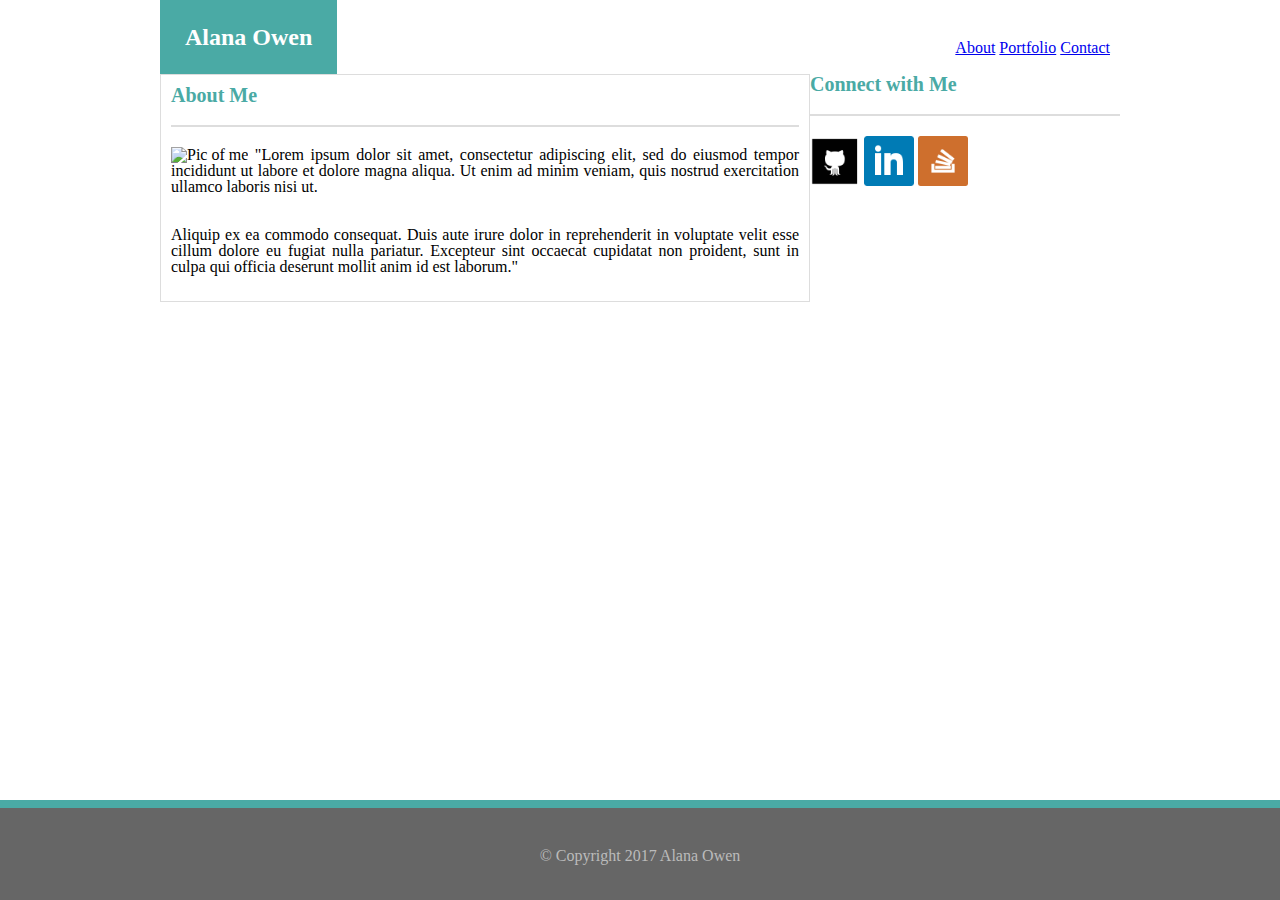
==== index.html @ 82f6e9cc "inital adding of files" ====
<!DOCTYPE html>
<html lang="en">
<head>

	<title>Alana Owen</title>
	<meta charset="utf-8">
	<link rel="stylesheet" type="text/css" href="assets/css/reset.css">
	<link rel="stylesheet" type="text/css" href="assets/css/style.css">
	
</head>

<body>

<!-- Header/Navigation -->
	<header>

		<div class="header">

			<div id="name">
				Alana Owen
			</div>

			<nav>
				<ul>
					<li><a href="index.html">About</a></li>
					<li><a href="portfolio.html">Portfolio</a></li>
					<li><a href="contact.html">Contact</a></li>
				</ul>
			</nav>
		</div> <!-- Closed header div -->

	</header>

<!-- Main content -->
	<div class="wrap">

		<div id="main">
			<h1>About Me</h1>
	
	
			<p> <img id="alana-image" src="assets/images/IMG_1913.jpg" alt="Pic of me"> "Lorem ipsum dolor sit amet, consectetur adipiscing elit, sed do eiusmod tempor incididunt ut labore et dolore magna aliqua. Ut enim ad minim veniam, quis nostrud exercitation ullamco laboris nisi ut. </p> 
			
			<br>

			<p>Aliquip ex ea commodo consequat. Duis aute irure dolor in reprehenderit in voluptate velit esse cillum dolore eu fugiat nulla pariatur. Excepteur sint occaecat cupidatat non proident, sunt in culpa qui officia deserunt mollit anim id est laborum."</p>

		</div>

		<div id="sidebar>">
			<h1>Connect with Me</h1>
		
				
			<a href="https://github.com/alanaowen" target="_blank"> <img src="assets/images/if_github_square_black_107109.png" alt="github" style="width:50px;"></a>
			
			<a href="https://www.linkedin.com/in/alana-owen/" target="_blank"> <img src="assets/images/if_square-linkedin_317725.png" alt="linkedin" style="width: 50px;"></a>
			
			<a href="https://stackexchange.com/users/9818887/alana-owen" target="_blank"> <img src="assets/images/if_stackoverflow-square-social-media_764927.png" alt="stackoverflow" style="width: 50px;"></a>

		</div>	

	</div>  <!-- Closed wrap div -->
	

<!-- Footer -->
	<footer>
			&copy Copyright 2017 Alana Owen
	</footer>
	
	
</body>
</html>
---- assets/css/style.css ----
* {
	box-sizing: border-box;
}

body {}
	color: #777777;
	font-family: 'Arial', 'Helvetica Neue', Helvetica, sans-serif;
}

header {
	background: #FFF;
	border-bottom: solid 2px #ccc;
	margin-bottom: 20px;
	overflow: auto;
}

.header {
	width: 960px;
	margin: 0 auto;
	overflow: auto;
}

.wrap {
	width: 960px;
	margin: 0 auto;
	overflow: auto;
}

nav {
	float: right;
	margin-top: 20px;
}

li {
	display: inline;
}

ul {
	padding: 10px;
	margin-top: 10px;
}

#name {
	font-size: 24px;
	font-weight: bold;
	font-family: 'Georgia', Times, 'Times New Roman', serif;
	color: #FFFFFF;
	background: #4aaaa5;
	padding: 25px;
	display: inline-block;
	float: left;
}

h1 {
	font-family: 'Georgia', Times, 'Times New Roman', serif;
	font-size: 20px;
	font-weight: bold;
	border-bottom: solid 2px #dddddd;
	padding-bottom: 20px;
	margin-bottom: 20px;
	color: #4aaaa5;
}

p {
	margin-bottom: 16px;
	text-align: justify;
}

#main {
	border: solid 1px #dddddd;
	float: left;
	width: 650px;
	background: #FFF;
	padding: 10px;

}

#sidebar {
	float: right;
	width: 270px;
	padding: 10px;
	border: solid 1px #dddddd;
}

#alana-image {
	max-width: 300px;
	max-height: 300px;
}

footer {
	position: fixed;
	bottom: 0;
	padding: 40px;
	background: #666666;
	color: #BBB;
	width: 100%;
	height: 100px;
	text-align: center;
	border-top: solid 8px #4aaaa5;
}

form {
	width: 100%;
}

input {
	width: 100%;
	margin-bottom: 20px;
	padding: 10px;
	color: #ccc;
	border: solid 1px #dddddd;
}

textarea {
	width: 100%;
	height: 100px;
	margin-bottom: 20px;
	padding: 10px;
	border: solid 1px #dddddd;
	color: #ccc;
}

.left {
	float: left;
}

.right {
	float: right;
}
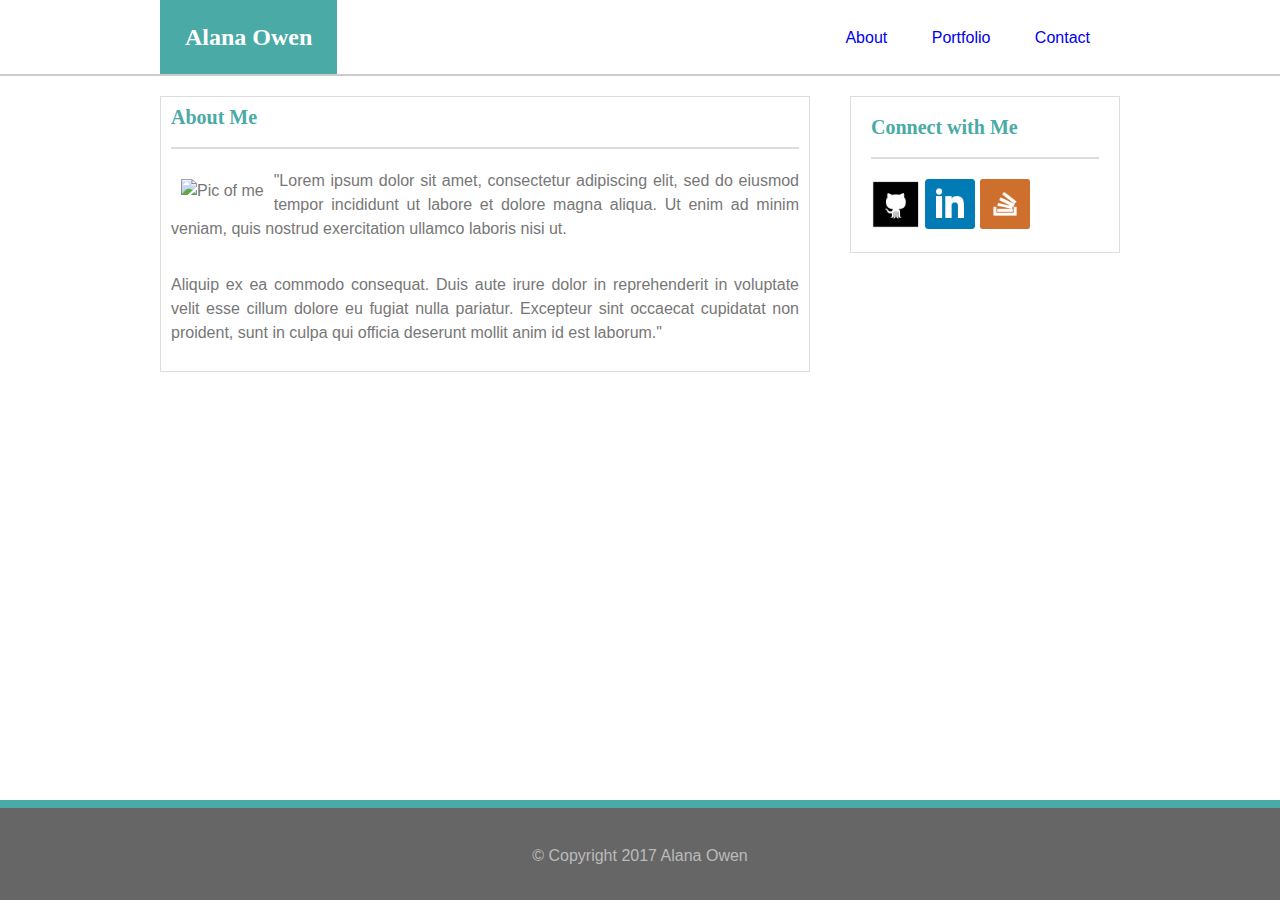
==== commit 1ab6628c: "final" ====
--- a/index.html
+++ b/index.html
@@ -4,6 +4,7 @@
 
 	<title>Alana Owen</title>
 	<meta charset="utf-8">
+	<meta name="viewport" content="width=device-width, initial-scale=1">
 	<link rel="stylesheet" type="text/css" href="assets/css/reset.css">
 	<link rel="stylesheet" type="text/css" href="assets/css/style.css">
 	
@@ -39,23 +40,22 @@
 	
 	
 			<p> <img id="alana-image" src="assets/images/IMG_1913.jpg" alt="Pic of me"> "Lorem ipsum dolor sit amet, consectetur adipiscing elit, sed do eiusmod tempor incididunt ut labore et dolore magna aliqua. Ut enim ad minim veniam, quis nostrud exercitation ullamco laboris nisi ut. </p> 
-			
 			<br>
 
 			<p>Aliquip ex ea commodo consequat. Duis aute irure dolor in reprehenderit in voluptate velit esse cillum dolore eu fugiat nulla pariatur. Excepteur sint occaecat cupidatat non proident, sunt in culpa qui officia deserunt mollit anim id est laborum."</p>
 
 		</div>
 
-		<div id="sidebar>">
-			<h1>Connect with Me</h1>
+		<div id="sidebar">
+			
+			  <h1>Connect with Me</h1>
 		
-				
 			<a href="https://github.com/alanaowen" target="_blank"> <img src="assets/images/if_github_square_black_107109.png" alt="github" style="width:50px;"></a>
 			
 			<a href="https://www.linkedin.com/in/alana-owen/" target="_blank"> <img src="assets/images/if_square-linkedin_317725.png" alt="linkedin" style="width: 50px;"></a>
 			
 			<a href="https://stackexchange.com/users/9818887/alana-owen" target="_blank"> <img src="assets/images/if_stackoverflow-square-social-media_764927.png" alt="stackoverflow" style="width: 50px;"></a>
-
+			
 		</div>	
 
 	</div>  <!-- Closed wrap div -->
--- a/assets/css/style.css
+++ b/assets/css/style.css
@@ -2,14 +2,14 @@
 	box-sizing: border-box;
 }
 
-body {}
+body {
 	color: #777777;
 	font-family: 'Arial', 'Helvetica Neue', Helvetica, sans-serif;
 }
 
 header {
 	background: #FFF;
-	border-bottom: solid 2px #ccc;
+	border-bottom: 2px solid #ccc;
 	margin-bottom: 20px;
 	overflow: auto;
 }
@@ -18,6 +18,7 @@
 	width: 960px;
 	margin: 0 auto;
 	overflow: auto;
+	
 }
 
 .wrap {
@@ -28,11 +29,18 @@
 
 nav {
 	float: right;
-	margin-top: 20px;
+	margin-top: 10px;
+	
+}
+
+li a {
+	text-decoration: none;
+	padding: 20px;
 }
 
 li {
 	display: inline;
+	
 }
 
 ul {
@@ -64,6 +72,7 @@
 p {
 	margin-bottom: 16px;
 	text-align: justify;
+	line-height: 24px;
 }
 
 #main {
@@ -78,14 +87,18 @@
 #sidebar {
 	float: right;
 	width: 270px;
-	padding: 10px;
+	padding: 20px;
 	border: solid 1px #dddddd;
 }
 
 #alana-image {
 	max-width: 300px;
 	max-height: 300px;
-}
+	float: left;
+	padding: 10px;
+}
+
+
 
 footer {
 	position: fixed;
@@ -128,6 +141,107 @@
 	float: right;
 }
 
-
-
-
+@media screen and (max-width: 980px) {
+	.header {
+		position: static;
+	}
+
+	#name {
+		margin-left: 200px;
+	}
+
+	footer {
+		position: relative;
+		margin-top: 20px;
+	}
+
+	#main {
+		width: 350px;
+		margin-left: 200px;
+	}
+
+	nav {
+		width:430px;
+	}
+
+	#sidebar {
+		float: left;
+		margin-left: 20px;
+	}
+
+}
+
+@media screen and (max-width: 768px) {
+	header {
+		width: 100%;
+
+	}
+
+	#name {
+		margin-left: 20px;
+	}
+
+	nav {
+		margin-right: 100px;
+	}
+
+	
+
+	.wrap {
+		width: 100%;
+		
+	}
+
+	#main {
+		width: 700px;
+		margin: 0 20px 20px 20px;
+
+	}
+
+	#sidebar {
+		width: 300px;
+		margin: 0 20px;
+		
+	}
+
+}
+
+@media screen and (max-width: 640px) {
+	.header {
+		position: static;
+		width: 100%;
+	}
+
+	#name {
+		width: 100%;
+		text-align: center;
+	}
+
+	nav {
+		width: 100%;
+		text-align: center;
+	}
+
+	.wrap {
+		width: 600px;
+		position: static;
+		margin: 0 auto;
+	}
+
+	#main {
+		width: 600px;
+
+	}
+
+	footer {
+		position: relative;
+	}
+
+
+}
+
+
+
+
+
+
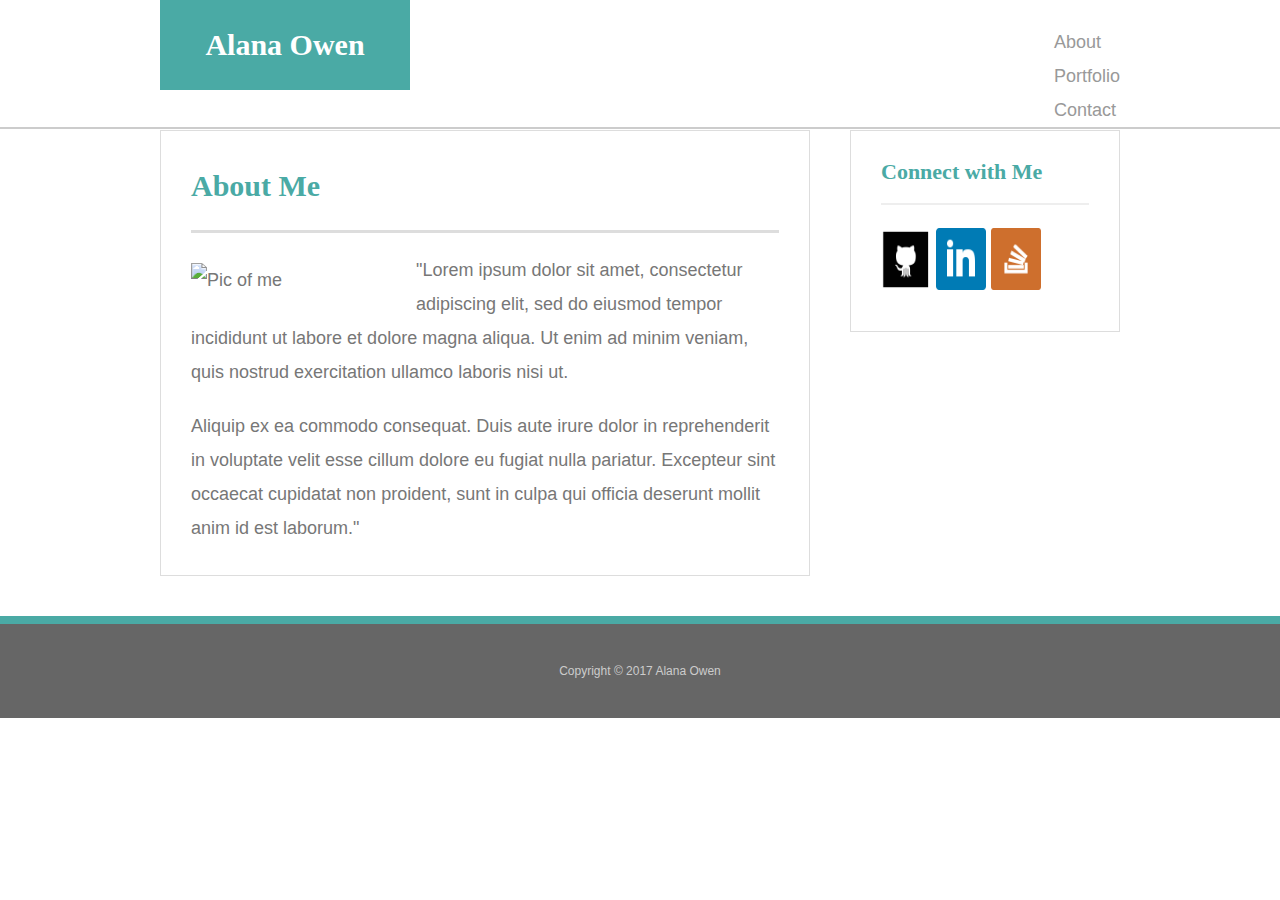
==== commit 48794ce8: "utilized the solution skeleton for hw1" ====
--- a/index.html
+++ b/index.html
@@ -1,71 +1,62 @@
 <!DOCTYPE html>
 <html lang="en">
+
 <head>
-
 	<title>Alana Owen</title>
 	<meta charset="utf-8">
 	<meta name="viewport" content="width=device-width, initial-scale=1">
 	<link rel="stylesheet" type="text/css" href="assets/css/reset.css">
 	<link rel="stylesheet" type="text/css" href="assets/css/style.css">
-	
 </head>
 
 <body>
 
 <!-- Header/Navigation -->
-	<header>
-
-		<div class="header">
-
-			<div id="name">
-				Alana Owen
-			</div>
-
+<header id="masthead">
+	<div class="container">
+		<a href="index.html" id="logo">Alana Owen</a>
 			<nav>
-				<ul>
+			 	<ul>
 					<li><a href="index.html">About</a></li>
 					<li><a href="portfolio.html">Portfolio</a></li>
 					<li><a href="contact.html">Contact</a></li>
 				</ul>
 			</nav>
-		</div> <!-- Closed header div -->
-
-	</header>
+	</div> <!-- Closed "container" div -->
+</header>
 
 <!-- Main content -->
-	<div class="wrap">
+<div id="main-container" class="container">
+	<section class="main-section">
+		<h1>About Me</h1>
+	
+		<img id="alana-image" src="assets/images/IMG_1913.jpg" class="auth-image" alt="Pic of me"> 
 
-		<div id="main">
-			<h1>About Me</h1>
+		<p>"Lorem ipsum dolor sit amet, consectetur adipiscing elit, sed do eiusmod tempor incididunt ut labore et dolore magna aliqua. Ut enim ad minim veniam, quis nostrud exercitation ullamco laboris nisi ut. </p> 
+			
+		<p>Aliquip ex ea commodo consequat. Duis aute irure dolor in reprehenderit in voluptate velit esse cillum dolore eu fugiat nulla pariatur. Excepteur sint occaecat cupidatat non proident, sunt in culpa qui officia deserunt mollit anim id est laborum."</p>
+
+	</section> <!-- closed "main-section"-->
+
+	<section class="sidebar">
+		<div id="connect">
+			<h2>Connect with Me</h2>
+		
+			<a href="https://github.com/alanaowen" target="_blank"> <img src="assets/images/if_github_square_black_107109.png" class="social" alt="github" style="width:50px;"></a>
+			
+			<a href="https://www.linkedin.com/in/alana-owen/" target="_blank"> <img src="assets/images/if_square-linkedin_317725.png" class="social" alt="linkedin" style="width: 50px;"></a>
+			
+			<a href="https://stackexchange.com/users/9818887/alana-owen" target="_blank"> <img src="assets/images/if_stackoverflow-square-social-media_764927.png" class="social" alt="stackoverflow" style="width: 50px;"></a>
+		</div>	<!-- closed "connect" div -->
+	</section> <!-- closed "sidebar" section -->
+</div>  <!-- closed "main-container" div -->
 	
-	
-			<p> <img id="alana-image" src="assets/images/IMG_1913.jpg" alt="Pic of me"> "Lorem ipsum dolor sit amet, consectetur adipiscing elit, sed do eiusmod tempor incididunt ut labore et dolore magna aliqua. Ut enim ad minim veniam, quis nostrud exercitation ullamco laboris nisi ut. </p> 
-			<br>
-
-			<p>Aliquip ex ea commodo consequat. Duis aute irure dolor in reprehenderit in voluptate velit esse cillum dolore eu fugiat nulla pariatur. Excepteur sint occaecat cupidatat non proident, sunt in culpa qui officia deserunt mollit anim id est laborum."</p>
-
-		</div>
-
-		<div id="sidebar">
-			
-			  <h1>Connect with Me</h1>
-		
-			<a href="https://github.com/alanaowen" target="_blank"> <img src="assets/images/if_github_square_black_107109.png" alt="github" style="width:50px;"></a>
-			
-			<a href="https://www.linkedin.com/in/alana-owen/" target="_blank"> <img src="assets/images/if_square-linkedin_317725.png" alt="linkedin" style="width: 50px;"></a>
-			
-			<a href="https://stackexchange.com/users/9818887/alana-owen" target="_blank"> <img src="assets/images/if_stackoverflow-square-social-media_764927.png" alt="stackoverflow" style="width: 50px;"></a>
-			
-		</div>	
-
-	</div>  <!-- Closed wrap div -->
-	
-
 <!-- Footer -->
-	<footer>
-			&copy Copyright 2017 Alana Owen
-	</footer>
-	
+<footer>
+	<div class="container">
+		Copyright &copy; 2017 Alana Owen
+	</div>
+</footer>
 	
 </body>
 </html>--- a/assets/css/style.css
+++ b/assets/css/style.css
@@ -1,144 +1,241 @@
+body {
+  font-family: Arial, "Helvetica Neue", Helvetica, sans-serif;
+  font-size: 18px;
+  line-height: 34px;
+  color: #777;
+  background: url("../images/concrete_seamless.png");
+}
+
 * {
-	box-sizing: border-box;
-}
-
-body {
-	color: #777777;
-	font-family: 'Arial', 'Helvetica Neue', Helvetica, sans-serif;
-}
-
-header {
-	background: #FFF;
-	border-bottom: 2px solid #ccc;
-	margin-bottom: 20px;
-	overflow: auto;
-}
-
-.header {
-	width: 960px;
-	margin: 0 auto;
-	overflow: auto;
-	
-}
-
-.wrap {
-	width: 960px;
-	margin: 0 auto;
-	overflow: auto;
+  box-sizing: border-box;
+}
+
+/* general */
+
+.container {
+  width: 100%;
+  max-width: 960px;
+  margin: 0 auto;
+  clear: both;
+}
+
+h1,
+h2,
+h3,
+p {
+  margin-bottom: 20px;
+}
+
+p:last-child {
+  margin-bottom: 0;
+}
+
+h1,
+h2,
+h3 {
+  font-family: Georgia, Times, "Times New Roman", serif;
+  font-weight: 700;
+  color: #4aaaa5;
+}
+
+h1 {
+  padding-bottom: 20px;
+  font-size: 30px;
+  line-height: 49px;
+  border-bottom: 3px solid #ddd;
+}
+
+h2,
+h3 {
+  font-size: 22px;
+}
+
+/* header */
+
+#masthead {
+  position: fixed;
+  z-index: 99;
+  width: 100%;
+  margin: 0 0 30px;
+  overflow: auto;
+  color: #fff;
+  background: #fff;
+  border-bottom: 2px solid #ccc;
+}
+
+#logo {
+  float: left;
+  width: 250px;
+  height: 90px;
+  font-family: Georgia, Times, "Times New Roman", serif;
+  font-size: 30px;
+  font-weight: 700;
+  line-height: 90px;
+  color: #fff;
+  text-align: center;
+  text-decoration: none;
+  background: #4aaaa5;
 }
 
 nav {
-	float: right;
-	margin-top: 10px;
-	
-}
-
-li a {
-	text-decoration: none;
-	padding: 20px;
-}
-
-li {
-	display: inline;
-	
-}
-
-ul {
-	padding: 10px;
-	margin-top: 10px;
-}
-
-#name {
-	font-size: 24px;
-	font-weight: bold;
-	font-family: 'Georgia', Times, 'Times New Roman', serif;
-	color: #FFFFFF;
-	background: #4aaaa5;
-	padding: 25px;
-	display: inline-block;
-	float: left;
-}
-
-h1 {
-	font-family: 'Georgia', Times, 'Times New Roman', serif;
-	font-size: 20px;
-	font-weight: bold;
-	border-bottom: solid 2px #dddddd;
-	padding-bottom: 20px;
-	margin-bottom: 20px;
-	color: #4aaaa5;
-}
-
-p {
-	margin-bottom: 16px;
-	text-align: justify;
-	line-height: 24px;
-}
-
-#main {
-	border: solid 1px #dddddd;
-	float: left;
-	width: 650px;
-	background: #FFF;
-	padding: 10px;
-
-}
-
-#sidebar {
-	float: right;
-	width: 270px;
-	padding: 20px;
-	border: solid 1px #dddddd;
-}
-
-#alana-image {
-	max-width: 300px;
-	max-height: 300px;
-	float: left;
-	padding: 10px;
-}
-
-
+  float: right;
+  margin-top: 25px;
+}
+
+nav a {
+  display: inline-block;
+  padding-left: 15px;
+  margin-left: 15px;
+  line-height: 18px;
+  color: #999;
+  text-decoration: none;
+  border-left: 1px solid #efefef;
+}
+
+nav a:first-child {
+  border-left: 0 none;
+}
+
+/* footer */
 
 footer {
-	position: fixed;
-	bottom: 0;
-	padding: 40px;
-	background: #666666;
-	color: #BBB;
-	width: 100%;
-	height: 100px;
-	text-align: center;
-	border-top: solid 8px #4aaaa5;
-}
-
-form {
-	width: 100%;
-}
-
-input {
-	width: 100%;
-	margin-bottom: 20px;
-	padding: 10px;
-	color: #ccc;
-	border: solid 1px #dddddd;
-}
-
+  padding: 30px 0;
+  clear: both;
+  font-size: 12px;
+  color: #fff;
+  color: #ccc;
+  text-align: center;
+  background: #666;
+  border-top: 8px solid #4aaaa5;
+}
+
+/* sidebar */
+
+.sidebar {
+  float: right;
+  width: 100%;
+  max-width: 270px;
+  padding: 30px;
+  margin-bottom: 20px;
+  background: #fff;
+  border: 1px solid #ddd;
+}
+
+h3,
+.sidebar h2 {
+  padding-bottom: 20px;
+  margin-bottom: 15px;
+  line-height: 22px;
+  border-bottom: 2px solid #eee;
+}
+
+.social {
+  width: 62px;
+  height: 62px;
+  margin-top: 8px;
+  margin-right: 5px;
+}
+
+.social:last-child {
+  margin-right: 0;
+}
+
+/* main */
+
+#main-container {
+  padding-top: 130px;
+}
+
+.main-section {
+  float: left;
+  width: 100%;
+  max-width: 650px;
+  padding: 30px;
+  margin: 0 0 40px;
+  background: #fff;
+  border: 1px solid #ddd;
+}
+
+/* portfolio page */
+
+.work {
+  position: relative;
+  float: left;
+  width: 274px;
+  margin: 20px 0 25px;
+  overflow: auto;
+}
+
+.work:nth-child(even) {
+  margin-right: 40px;
+}
+
+.work img {
+  width: 100%;
+  border: 0 none;
+  opacity: 0.8;
+}
+
+.work h3 {
+  position: absolute;
+  bottom: 20px;
+  width: 100%;
+  padding: 15px;
+  margin-bottom: 0;
+  font-weight: 300;
+  line-height: 30px;
+  color: #fff;
+  text-align: center;
+  background: #4aaaa5;
+  border-bottom: 0;
+}
+
+.auth-image {
+  float: left;
+  width: 200px;
+  height: auto;
+  margin-top: 10px;
+  margin-right: 25px;
+}
+
+/* contact page */
+
+#contact-form ul {
+  margin-bottom: 20px;
+}
+
+#contact-form li {
+  margin-bottom: 10px;
+}
+
+label,
+input[type=text],
+input[type=email],
 textarea {
-	width: 100%;
-	height: 100px;
-	margin-bottom: 20px;
-	padding: 10px;
-	border: solid 1px #dddddd;
-	color: #ccc;
-}
-
-.left {
-	float: left;
-}
-
-.right {
-	float: right;
+  display: block;
+  width: 100%;
+}
+
+input[type=text],
+input[type=email],
+textarea {
+  height: 35px;
+  padding: 0 10px;
+  font-size: 14px;
+  border: 1px solid #ddd;
+}
+
+textarea {
+  height: 200px;
+}
+
+input[type=submit] {
+  padding: 10px 30px;
+  font-size: 18px;
+  color: #fff;
+  cursor: pointer;
+  background: #4aaaa5;
+  border: 0 none;
 }
 
 @media screen and (max-width: 980px) {
